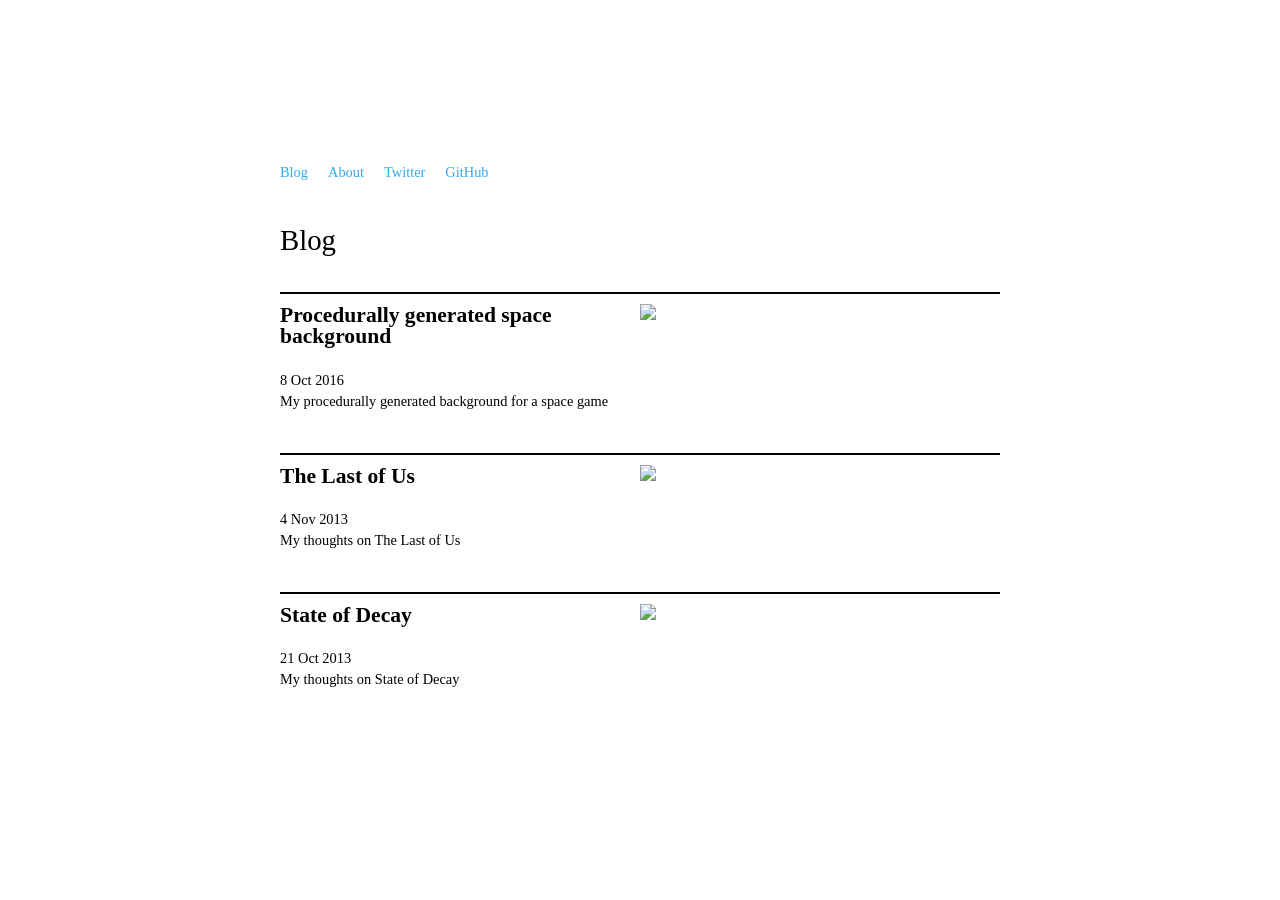
==== Matt/output/index.html @ 46f28bf8 "Updates" ====
<!DOCTYPE html>
<html>
<head>
<title>Blog</title>
<meta name="description" content="(null)">
<style type="text/css">
* {margin: 0px;padding: 0px;box-sizing: border-box;}
body {background-color: #fff;font-family: georgia, "times new roman", times, serif;font-size: 0.9em;line-height: 1.5em;color: #000;-webkit-font-smoothing: antialiased;background-image: url(/assets/header.png);    background-repeat: repeat no-repeat;    background-position: 50% 0;    margin-top: 120px;}
h1 {font-weight: normal;}
h1, h2, p, li {margin-top: 1.5em;}
p.author {color: #fff;background-color: #000;display: inline-block;padding: 0.5em;}
p.tags {color: #999;}
p.caption {margin-top: 0em;color: #999;/*font-size: 80%;*/}
a {/* Color #3ae */color: #3ae;/*border-bottom: 3px solid #ccf;*/text-decoration: none;}
a:hover {/*text-decoration: underline;*/color: #000;border-bottom: 3px solid #000;}
h2 a {color: #000;}
h2 a:hover {color: #3ae;text-decoration: none;border-bottom: 0;}
h2.headertitle {width: 720px;margin-left: auto;margin-right: auto;color: #fff;}
img {width: 100%;margin-top: 1.5em;}
.content {width: 740px;margin-left: auto;margin-right: auto;padding-left: 10px;padding-right: 10px;padding-bottom: 50px;}
.menu {width: 740px;margin-left: auto;margin-right: auto;padding-left: 10px;padding-right: 10px;margin-top: 20px;display: table;}
.menu a {border-bottom: 4px solid transparent;color: #3ae;float: left;margin-right: 20px;}
.menu a:hover {border-bottom: 4px solid #3ae;text-decoration: none;}
.menu a.left {}
/*.menu .menuBlog,.menu .menuAbout {float: left;margin-left: 0px;margin-right: 20px;}
.menu .menuTwitter,.menu .menuGitHub {margin-left: 20px;float: right;}*/.blog {display: table;margin-top: 40px;border-top: 2px solid #000;}
.blog img {width: 360px;float: right;margin-top: 10px;}
.blog .txt {width: 360px;float: left;}
.blog .txt p {/*margin-top: 0.5em;*/}
.blog .txt h2 {margin-top: 0.5em;width: 300px;}
.footer {margin-top: 80px;border-top: 1px solid #999;}
.footer p {color: #999;}
@media all and (max-width: 739px) {.content {width: 100%;padding-left: 20px;padding-right: 20px;}
.blog img,.blog .txt {width: 100%;}
.blog .txt p {margin-top: 5px;}}
@media all and (max-width: 720px) {.img-container {margin-left: -20px;margin-right: -20px;}}
/*.content {width: 100%;}
.content p,.content img {width: 720px;display: block;margin-left: auto;margin-right: auto;}
.img-container {width: 100%;}
.img-container img {width: auto;max-width: 100%;}*/</style>
</head>
<body>
<h2 class="headertitle">Matt Hartley's blog</h2>
<div class="menu">
<a href="/" class="menuBlog">Blog</a> 
<a href="/about.html" class="menuAbout">About</a> 
<a href="http://twitter.com/m4tt53" class="menuTwitter">Twitter</a> 
<a href="http://github.com/m4tthartley" class="menuGitHub">GitHub</a> 
</div>
<div class="content">
<h1>Blog</h1>
<div class="blog">
<div class="txt">
<h2><a href="/posts/procedural-space-background.html">Procedurally generated space background</a></h2><p>8 Oct 2016<br>My procedurally generated background for a space game</p></div><a href="/posts/procedural-space-background.html"><img src="/assets/posts/procedural-space-background.png"></a></div><div class="blog">
<div class="txt">
<h2><a href="/posts/the-last-of-us.html">The Last of Us</a></h2><p>4 Nov 2013<br>My thoughts on The Last of Us</p></div><a href="/posts/the-last-of-us.html"><img src="/assets/posts/the-last-of-us.jpg"></a></div><div class="blog">
<div class="txt">
<h2><a href="/posts/state-of-decay.html">State of Decay</a></h2><p>21 Oct 2013<br>My thoughts on State of Decay</p></div><a href="/posts/state-of-decay.html"><img src="/assets/posts/state-of-decay.jpg"></a></div></div>
</body>
</html>
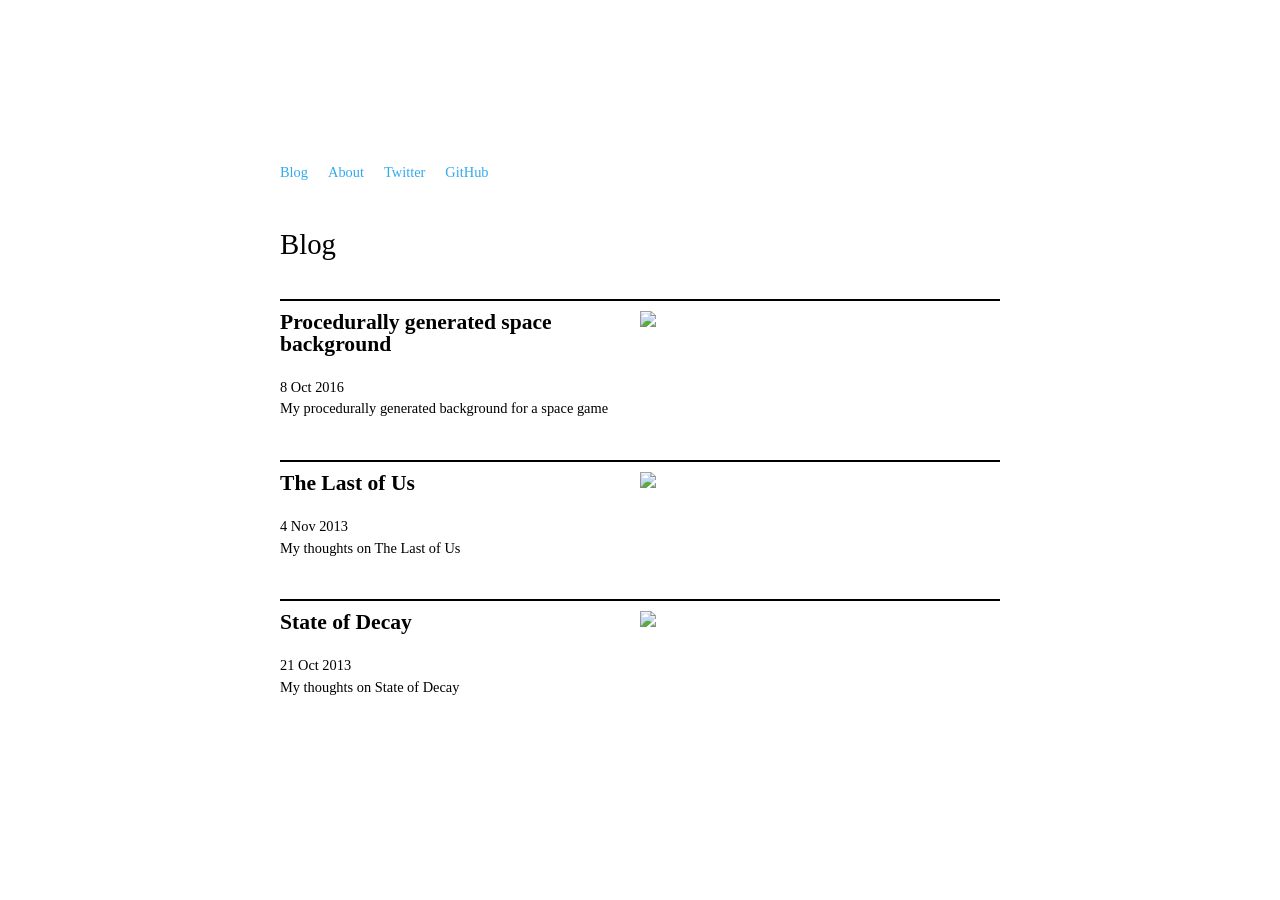
==== commit 0362a2e4: "Updates" ====
--- a/Matt/output/index.html
+++ b/Matt/output/index.html
@@ -6,7 +6,7 @@
 <style type="text/css">
 * {margin: 0px;padding: 0px;box-sizing: border-box;}
 body {background-color: #fff;font-family: georgia, "times new roman", times, serif;font-size: 0.9em;line-height: 1.5em;color: #000;-webkit-font-smoothing: antialiased;background-image: url(/assets/header.png);    background-repeat: repeat no-repeat;    background-position: 50% 0;    margin-top: 120px;}
-h1 {font-weight: normal;}
+h1 {font-weight: normal;line-height: 1em;}
 h1, h2, p, li {margin-top: 1.5em;}
 p.author {color: #fff;background-color: #000;display: inline-block;padding: 0.5em;}
 p.tags {color: #999;}
@@ -17,6 +17,7 @@
 h2 a:hover {color: #3ae;text-decoration: none;border-bottom: 0;}
 h2.headertitle {width: 720px;margin-left: auto;margin-right: auto;color: #fff;}
 img {width: 100%;margin-top: 1.5em;}
+video {margin-top: 1.5em;}
 .content {width: 740px;margin-left: auto;margin-right: auto;padding-left: 10px;padding-right: 10px;padding-bottom: 50px;}
 .menu {width: 740px;margin-left: auto;margin-right: auto;padding-left: 10px;padding-right: 10px;margin-top: 20px;display: table;}
 .menu a {border-bottom: 4px solid transparent;color: #3ae;float: left;margin-right: 20px;}
@@ -32,7 +33,8 @@
 .footer p {color: #999;}
 @media all and (max-width: 739px) {.content {width: 100%;padding-left: 20px;padding-right: 20px;}
 .blog img,.blog .txt {width: 100%;}
-.blog .txt p {margin-top: 5px;}}
+.blog .txt p {margin-top: 5px;}
+video {width: 100%;}}
 @media all and (max-width: 720px) {.img-container {margin-left: -20px;margin-right: -20px;}}
 /*.content {width: 100%;}
 .content p,.content img {width: 720px;display: block;margin-left: auto;margin-right: auto;}
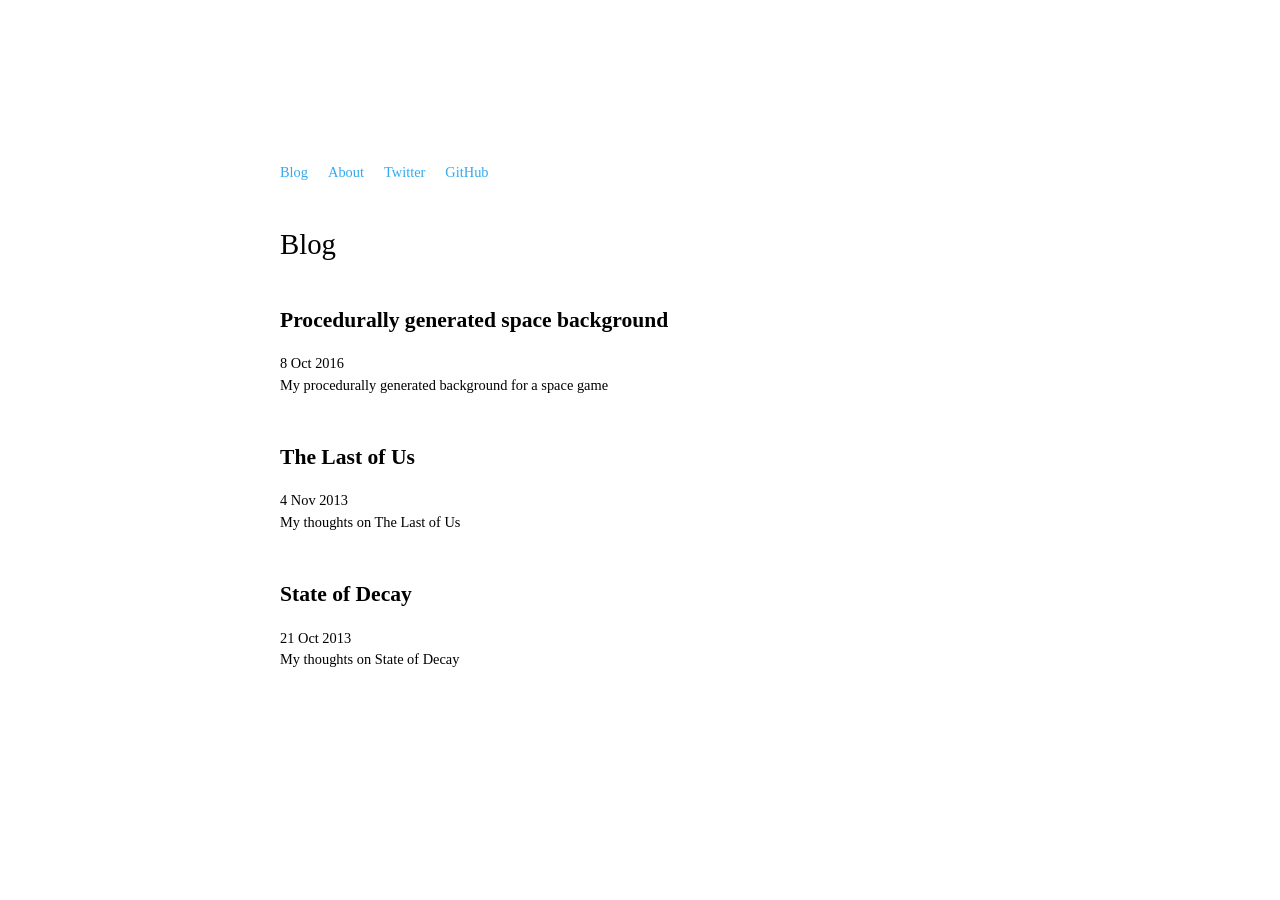
==== commit bad6b5c8: "Updates" ====
--- a/Matt/output/index.html
+++ b/Matt/output/index.html
@@ -1,62 +1,65 @@
-<!DOCTYPE html>
-<html>
-<head>
-<title>Blog</title>
-<meta name="description" content="(null)">
-<style type="text/css">
-* {margin: 0px;padding: 0px;box-sizing: border-box;}
-body {background-color: #fff;font-family: georgia, "times new roman", times, serif;font-size: 0.9em;line-height: 1.5em;color: #000;-webkit-font-smoothing: antialiased;background-image: url(/assets/header.png);    background-repeat: repeat no-repeat;    background-position: 50% 0;    margin-top: 120px;}
-h1 {font-weight: normal;line-height: 1em;}
-h1, h2, p, li {margin-top: 1.5em;}
-p.author {color: #fff;background-color: #000;display: inline-block;padding: 0.5em;}
-p.tags {color: #999;}
-p.caption {margin-top: 0em;color: #999;/*font-size: 80%;*/}
-a {/* Color #3ae */color: #3ae;/*border-bottom: 3px solid #ccf;*/text-decoration: none;}
-a:hover {/*text-decoration: underline;*/color: #000;border-bottom: 3px solid #000;}
-h2 a {color: #000;}
-h2 a:hover {color: #3ae;text-decoration: none;border-bottom: 0;}
-h2.headertitle {width: 720px;margin-left: auto;margin-right: auto;color: #fff;}
-img {width: 100%;margin-top: 1.5em;}
-video {margin-top: 1.5em;}
-.content {width: 740px;margin-left: auto;margin-right: auto;padding-left: 10px;padding-right: 10px;padding-bottom: 50px;}
-.menu {width: 740px;margin-left: auto;margin-right: auto;padding-left: 10px;padding-right: 10px;margin-top: 20px;display: table;}
-.menu a {border-bottom: 4px solid transparent;color: #3ae;float: left;margin-right: 20px;}
-.menu a:hover {border-bottom: 4px solid #3ae;text-decoration: none;}
-.menu a.left {}
-/*.menu .menuBlog,.menu .menuAbout {float: left;margin-left: 0px;margin-right: 20px;}
-.menu .menuTwitter,.menu .menuGitHub {margin-left: 20px;float: right;}*/.blog {display: table;margin-top: 40px;border-top: 2px solid #000;}
-.blog img {width: 360px;float: right;margin-top: 10px;}
-.blog .txt {width: 360px;float: left;}
-.blog .txt p {/*margin-top: 0.5em;*/}
-.blog .txt h2 {margin-top: 0.5em;width: 300px;}
-.footer {margin-top: 80px;border-top: 1px solid #999;}
-.footer p {color: #999;}
-@media all and (max-width: 739px) {.content {width: 100%;padding-left: 20px;padding-right: 20px;}
-.blog img,.blog .txt {width: 100%;}
-.blog .txt p {margin-top: 5px;}
-video {width: 100%;}}
-@media all and (max-width: 720px) {.img-container {margin-left: -20px;margin-right: -20px;}}
-/*.content {width: 100%;}
-.content p,.content img {width: 720px;display: block;margin-left: auto;margin-right: auto;}
-.img-container {width: 100%;}
-.img-container img {width: auto;max-width: 100%;}*/</style>
-</head>
-<body>
-<h2 class="headertitle">Matt Hartley's blog</h2>
-<div class="menu">
-<a href="/" class="menuBlog">Blog</a> 
-<a href="/about.html" class="menuAbout">About</a> 
-<a href="http://twitter.com/m4tt53" class="menuTwitter">Twitter</a> 
-<a href="http://github.com/m4tthartley" class="menuGitHub">GitHub</a> 
-</div>
-<div class="content">
-<h1>Blog</h1>
-<div class="blog">
-<div class="txt">
-<h2><a href="/posts/procedural-space-background.html">Procedurally generated space background</a></h2><p>8 Oct 2016<br>My procedurally generated background for a space game</p></div><a href="/posts/procedural-space-background.html"><img src="/assets/posts/procedural-space-background.png"></a></div><div class="blog">
-<div class="txt">
-<h2><a href="/posts/the-last-of-us.html">The Last of Us</a></h2><p>4 Nov 2013<br>My thoughts on The Last of Us</p></div><a href="/posts/the-last-of-us.html"><img src="/assets/posts/the-last-of-us.jpg"></a></div><div class="blog">
-<div class="txt">
-<h2><a href="/posts/state-of-decay.html">State of Decay</a></h2><p>21 Oct 2013<br>My thoughts on State of Decay</p></div><a href="/posts/state-of-decay.html"><img src="/assets/posts/state-of-decay.jpg"></a></div></div>
-</body>
-</html>
+<!DOCTYPE html>
+<html>
+<head>
+<title>Blog</title>
+<meta name="description" content="(null)">
+<style type="text/css">
+* {margin: 0px;padding: 0px;box-sizing: border-box;}
+body {background-color: #fff;font-family: georgia, "times new roman", times, serif;font-size: 0.9em;line-height: 1.5em;color: #000;-webkit-font-smoothing: antialiased;background-image: url(/assets/header.png);    background-repeat: repeat no-repeat;    background-position: 50% 0;    margin-top: 120px;    font-size-adjust: none;    -webkit-font-size-adjust: none;}
+h1 {font-weight: normal;line-height: 1em;}
+h1, h2, p, li {margin-top: 1.5em;}
+.date {color: #fff;background-color: #000;display: inline-block;padding: 0.5em;}
+p.tags {color: #999;}
+p.caption {margin-top: 0em;color: #999;/*font-size: 80%;*/}
+a {/* Color #3ae */color: #3ae;/*border-bottom: 3px solid #ccf;*/text-decoration: none;}
+a:hover {/*text-decoration: underline;*/color: #000;border-bottom: 3px solid #000;}
+h2 a {color: #000;}
+h2 a:hover {color: #3ae;text-decoration: none;border-bottom: 0;}
+h2.headertitle {width: 720px;margin-left: auto;margin-right: auto;color: #fff;}
+img {width: 100%;margin-top: 1.5em;}
+video {margin-top: 1.5em;}
+.content {width: 740px;margin-left: auto;margin-right: auto;padding-left: 10px;padding-right: 10px;padding-bottom: 50px;}
+.menu {width: 740px;margin-left: auto;margin-right: auto;padding-left: 10px;padding-right: 10px;margin-top: 20px;display: table;}
+.menu a {border-bottom: 4px solid transparent;color: #3ae;float: left;margin-right: 20px;}
+.menu a:hover {border-bottom: 4px solid #3ae;text-decoration: none;}
+.menu a.left {}
+/*.menu .menuBlog,.menu .menuAbout {float: left;margin-left: 0px;margin-right: 20px;}
+.menu .menuTwitter,.menu .menuGitHub {margin-left: 20px;float: right;}*/.blog {display: table;margin-top: 40px;/*border-top: 2px solid #000;*/width: 100%;}
+.blog img {/*width: 360px;*//*float: right;*/margin-top: 10px;}
+.blog .txt {/*width: 360px;*//*float: left;*/}
+.blog .txt p {/*margin-top: 0.5em;*/}
+.blog .txt h2 {margin-top: 0.5em;/*width: 300px;*/}
+.footer {margin-top: 80px;border-top: 1px solid #999;}
+.footer p {color: #999;}
+@media all and (max-width: 739px) {/*body {font-size: 1.8em;}*/.content {width: 100%;padding-left: 20px;padding-right: 20px;}
+.blog img,.blog .txt {width: 100%;}
+.blog .txt p {margin-top: 5px;}
+video {width: 100%;}
+.menu {width: 100%;}
+h2.headertitle {width: 100%;padding-left: 10px;}}
+@media all and (max-width: 720px) {.img-container {margin-left: -20px;margin-right: -20px;}}
+/*.content {width: 100%;}
+.content p,.content img {width: 720px;display: block;margin-left: auto;margin-right: auto;}
+.img-container {width: 100%;}
+.img-container img {width: auto;max-width: 100%;}*/</style>
+<meta name="viewport" content="width=device-width, initial-scale=1">
+</head>
+<body>
+<h2 class="headertitle">Matt Hartley's blog</h2>
+<div class="menu">
+<a href="/" class="menuBlog">Blog</a> 
+<a href="/about.html" class="menuAbout">About</a> 
+<a href="http://twitter.com/m4tt53" class="menuTwitter">Twitter</a> 
+<a href="http://github.com/m4tthartley" class="menuGitHub">GitHub</a> 
+</div>
+<div class="content">
+<h1>Blog</h1>
+<div class="blog">
+<div class="txt">
+<h2><a href="/posts/procedural-space-background.html">Procedurally generated space background</a></h2><p>8 Oct 2016<br>My procedurally generated background for a space game</p></div></div><div class="blog">
+<div class="txt">
+<h2><a href="/posts/the-last-of-us.html">The Last of Us</a></h2><p>4 Nov 2013<br>My thoughts on The Last of Us</p></div></div><div class="blog">
+<div class="txt">
+<h2><a href="/posts/state-of-decay.html">State of Decay</a></h2><p>21 Oct 2013<br>My thoughts on State of Decay</p></div></div></div>
+</body>
+</html>
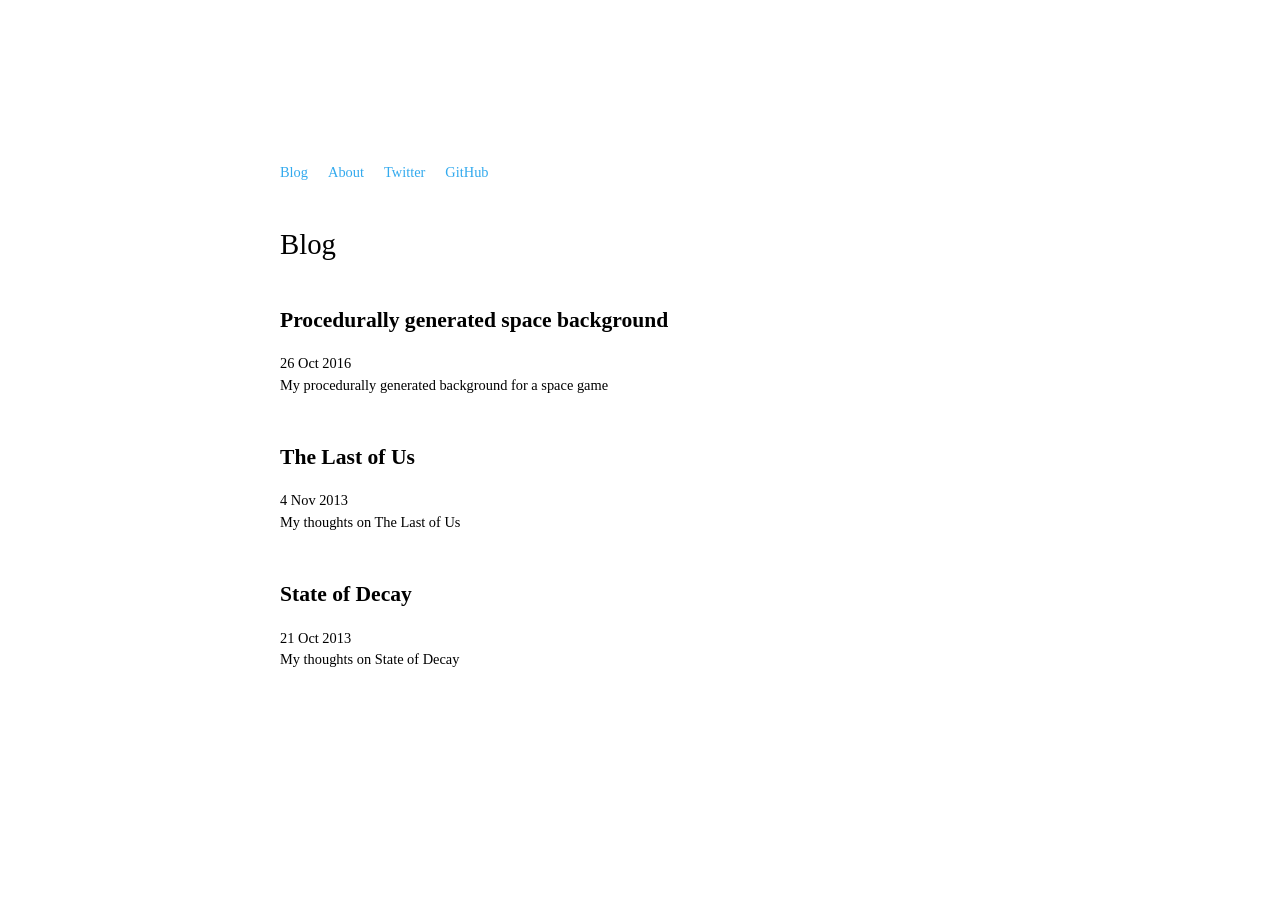
==== commit 619283bb: "Updates" ====
--- a/Matt/output/index.html
+++ b/Matt/output/index.html
@@ -1,65 +1,67 @@
-<!DOCTYPE html>
-<html>
-<head>
-<title>Blog</title>
-<meta name="description" content="(null)">
-<style type="text/css">
-* {margin: 0px;padding: 0px;box-sizing: border-box;}
-body {background-color: #fff;font-family: georgia, "times new roman", times, serif;font-size: 0.9em;line-height: 1.5em;color: #000;-webkit-font-smoothing: antialiased;background-image: url(/assets/header.png);    background-repeat: repeat no-repeat;    background-position: 50% 0;    margin-top: 120px;    font-size-adjust: none;    -webkit-font-size-adjust: none;}
-h1 {font-weight: normal;line-height: 1em;}
-h1, h2, p, li {margin-top: 1.5em;}
-.date {color: #fff;background-color: #000;display: inline-block;padding: 0.5em;}
-p.tags {color: #999;}
-p.caption {margin-top: 0em;color: #999;/*font-size: 80%;*/}
-a {/* Color #3ae */color: #3ae;/*border-bottom: 3px solid #ccf;*/text-decoration: none;}
-a:hover {/*text-decoration: underline;*/color: #000;border-bottom: 3px solid #000;}
-h2 a {color: #000;}
-h2 a:hover {color: #3ae;text-decoration: none;border-bottom: 0;}
-h2.headertitle {width: 720px;margin-left: auto;margin-right: auto;color: #fff;}
-img {width: 100%;margin-top: 1.5em;}
-video {margin-top: 1.5em;}
-.content {width: 740px;margin-left: auto;margin-right: auto;padding-left: 10px;padding-right: 10px;padding-bottom: 50px;}
-.menu {width: 740px;margin-left: auto;margin-right: auto;padding-left: 10px;padding-right: 10px;margin-top: 20px;display: table;}
-.menu a {border-bottom: 4px solid transparent;color: #3ae;float: left;margin-right: 20px;}
-.menu a:hover {border-bottom: 4px solid #3ae;text-decoration: none;}
-.menu a.left {}
-/*.menu .menuBlog,.menu .menuAbout {float: left;margin-left: 0px;margin-right: 20px;}
-.menu .menuTwitter,.menu .menuGitHub {margin-left: 20px;float: right;}*/.blog {display: table;margin-top: 40px;/*border-top: 2px solid #000;*/width: 100%;}
-.blog img {/*width: 360px;*//*float: right;*/margin-top: 10px;}
-.blog .txt {/*width: 360px;*//*float: left;*/}
-.blog .txt p {/*margin-top: 0.5em;*/}
-.blog .txt h2 {margin-top: 0.5em;/*width: 300px;*/}
-.footer {margin-top: 80px;border-top: 1px solid #999;}
-.footer p {color: #999;}
-@media all and (max-width: 739px) {/*body {font-size: 1.8em;}*/.content {width: 100%;padding-left: 20px;padding-right: 20px;}
-.blog img,.blog .txt {width: 100%;}
-.blog .txt p {margin-top: 5px;}
-video {width: 100%;}
-.menu {width: 100%;}
-h2.headertitle {width: 100%;padding-left: 10px;}}
-@media all and (max-width: 720px) {.img-container {margin-left: -20px;margin-right: -20px;}}
-/*.content {width: 100%;}
-.content p,.content img {width: 720px;display: block;margin-left: auto;margin-right: auto;}
-.img-container {width: 100%;}
-.img-container img {width: auto;max-width: 100%;}*/</style>
-<meta name="viewport" content="width=device-width, initial-scale=1">
-</head>
-<body>
-<h2 class="headertitle">Matt Hartley's blog</h2>
-<div class="menu">
-<a href="/" class="menuBlog">Blog</a> 
-<a href="/about.html" class="menuAbout">About</a> 
-<a href="http://twitter.com/m4tt53" class="menuTwitter">Twitter</a> 
-<a href="http://github.com/m4tthartley" class="menuGitHub">GitHub</a> 
-</div>
-<div class="content">
-<h1>Blog</h1>
-<div class="blog">
-<div class="txt">
-<h2><a href="/posts/procedural-space-background.html">Procedurally generated space background</a></h2><p>8 Oct 2016<br>My procedurally generated background for a space game</p></div></div><div class="blog">
-<div class="txt">
-<h2><a href="/posts/the-last-of-us.html">The Last of Us</a></h2><p>4 Nov 2013<br>My thoughts on The Last of Us</p></div></div><div class="blog">
-<div class="txt">
-<h2><a href="/posts/state-of-decay.html">State of Decay</a></h2><p>21 Oct 2013<br>My thoughts on State of Decay</p></div></div></div>
-</body>
-</html>
+<!DOCTYPE html>
+<html>
+<head>
+<title>Blog</title>
+<meta name="description" content="(null)">
+<style type="text/css">
+* {margin: 0px;padding: 0px;box-sizing: border-box;}
+body {background-color: #fff;font-family: georgia, "times new roman", times, serif;font-size: 0.9em;line-height: 1.5em;color: #000;-webkit-font-smoothing: antialiased;background-image: url(/assets/header.png);    background-repeat: repeat no-repeat;    background-position: 50% 0;    margin-top: 120px;    font-size-adjust: none;    -webkit-font-size-adjust: none;}
+h1 {font-weight: normal;line-height: 1em;}
+h1, h2, p, li {margin-top: 1.5em;}
+.date {color: #fff;background-color: #000;display: inline-block;padding: 0.5em;}
+p.tags {color: #999;}
+p.caption {margin-top: 0em;color: #999;/*font-size: 80%;*/}
+a {/* Color #3ae */color: #3ae;/*border-bottom: 3px solid #ccf;*/text-decoration: none;}
+a:hover {/*text-decoration: underline;*/color: #000;border-bottom: 3px solid #000;}
+h2 a {color: #000;}
+h2 a:hover {color: #3ae;text-decoration: none;border-bottom: 0;}
+h2.headertitle {width: 720px;margin-left: auto;margin-right: auto;color: #fff;}
+img {width: 100%;margin-top: 1.5em;}
+video {margin-top: 1.5em;}
+.content {width: 740px;margin-left: auto;margin-right: auto;padding-left: 10px;padding-right: 10px;padding-bottom: 50px;}
+.menu {width: 740px;margin-left: auto;margin-right: auto;padding-left: 10px;padding-right: 10px;margin-top: 20px;display: table;}
+.menu a {border-bottom: 4px solid transparent;color: #3ae;float: left;margin-right: 20px;}
+.menu a:hover {border-bottom: 4px solid #3ae;text-decoration: none;}
+.menu a.left {}
+/*.menu .menuBlog,.menu .menuAbout {float: left;margin-left: 0px;margin-right: 20px;}
+.menu .menuTwitter,.menu .menuGitHub {margin-left: 20px;float: right;}*/.blog {display: table;margin-top: 40px;/*border-top: 2px solid #000;*/width: 100%;}
+.blog img {/*width: 360px;*//*float: right;*/margin-top: 10px;}
+.blog .txt {/*width: 360px;*//*float: left;*/}
+.blog .txt p {/*margin-top: 0.5em;*/}
+.blog .txt h2 {margin-top: 0.5em;/*width: 300px;*/}
+.footer {margin-top: 80px;border-top: 1px solid #999;}
+.footer p {color: #999;}
+.video {margin-top: 1.5em;position: relative;width: 100%;height: 0;padding-top: 56.25%;}
+.video iframe {position: absolute;width: 100%;height: 100%;top: 0;left: 0;right: 0;bottom: 0;}
+@media all and (max-width: 739px) {/*body {font-size: 1.8em;}*/.content {width: 100%;padding-left: 20px;padding-right: 20px;}
+.blog img,.blog .txt {width: 100%;}
+.blog .txt p {margin-top: 5px;}
+video {width: 100%;}
+.menu {width: 100%;}
+h2.headertitle {width: 100%;padding-left: 10px;}}
+@media all and (max-width: 720px) {.img-container {margin-left: -20px;margin-right: -20px;}}
+/*.content {width: 100%;}
+.content p,.content img {width: 720px;display: block;margin-left: auto;margin-right: auto;}
+.img-container {width: 100%;}
+.img-container img {width: auto;max-width: 100%;}*/</style>
+<meta name="viewport" content="width=device-width, initial-scale=1">
+</head>
+<body>
+<h2 class="headertitle">Matt Hartley's blog</h2>
+<div class="menu">
+<a href="/" class="menuBlog">Blog</a> 
+<a href="/about.html" class="menuAbout">About</a> 
+<a href="http://twitter.com/m4tt53" class="menuTwitter">Twitter</a> 
+<a href="http://github.com/m4tthartley" class="menuGitHub">GitHub</a> 
+</div>
+<div class="content">
+<h1>Blog</h1>
+<div class="blog">
+<div class="txt">
+<h2><a href="/posts/procedural-space-background.html">Procedurally generated space background</a></h2><p>26 Oct 2016<br>My procedurally generated background for a space game</p></div></div><div class="blog">
+<div class="txt">
+<h2><a href="/posts/the-last-of-us.html">The Last of Us</a></h2><p>4 Nov 2013<br>My thoughts on The Last of Us</p></div></div><div class="blog">
+<div class="txt">
+<h2><a href="/posts/state-of-decay.html">State of Decay</a></h2><p>21 Oct 2013<br>My thoughts on State of Decay</p></div></div></div>
+</body>
+</html>
